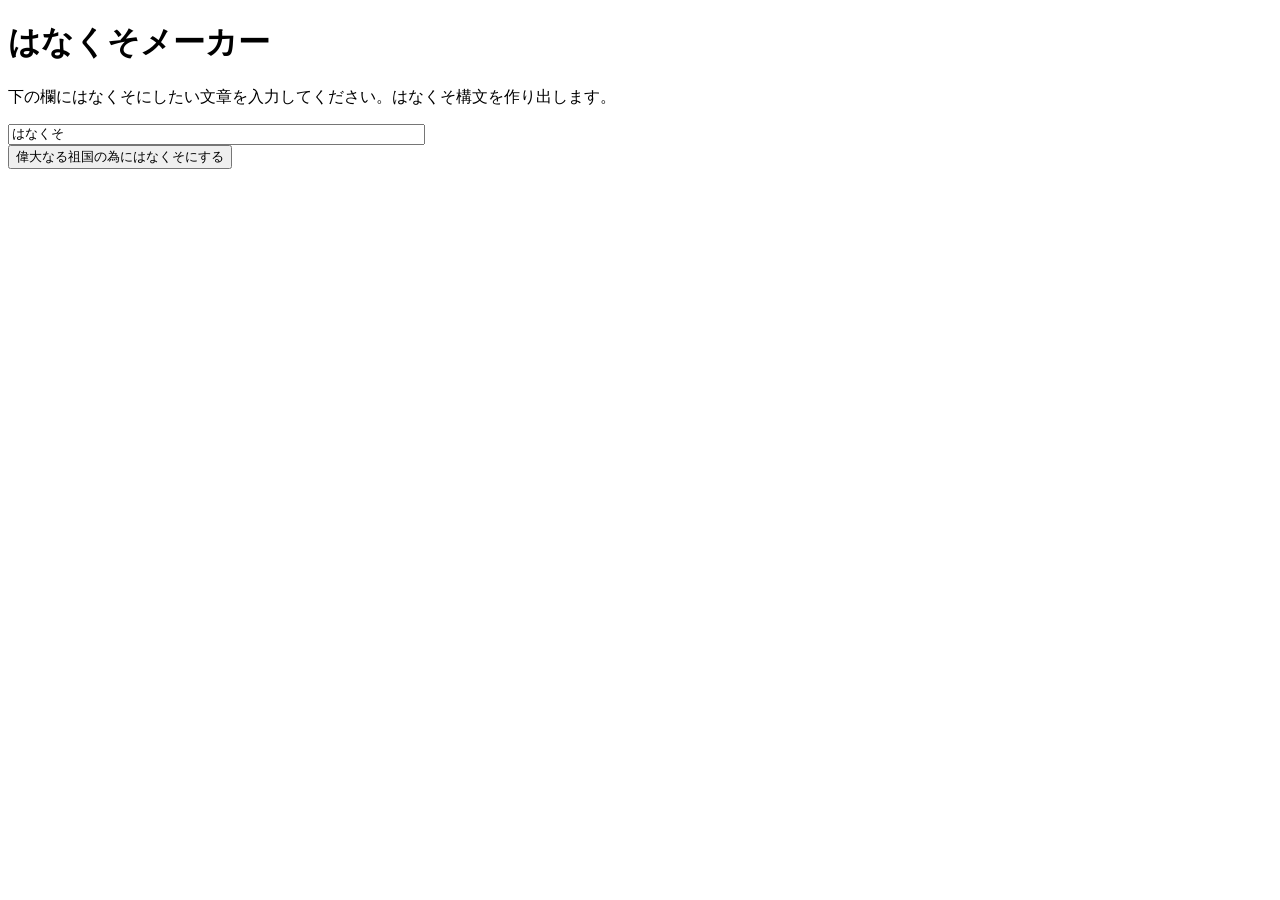
==== html/index.html @ d39dccce "html書いたよ" ====
<!DOCTYPE html>
<html lang="ja">

<head>
    <meta charset="UTF-8">
    <meta name="viewport" content="width=device-width, initial-scale=1.0">
    <title>はなくそメーカー</title>
    <meta name="description" content="はなくそにします" />
    <link rel="stylesheet" href="css\style.css">
    <script src="js\script.js" defer></script>
</head>

<body>
    <h1>はなくそメーカー</h1>
    <p>下の欄にはなくそにしたい文章を入力してください。はなくそ構文を作り出します。</p>
    <div>
        <input id="inputText" type="text" name="text" size="50" value="はなくそ">
    </div>
    <div>
        <input id="btn" type="button" value="偉大なる祖国の為にはなくそにする">
    </div>
</body>

</html>
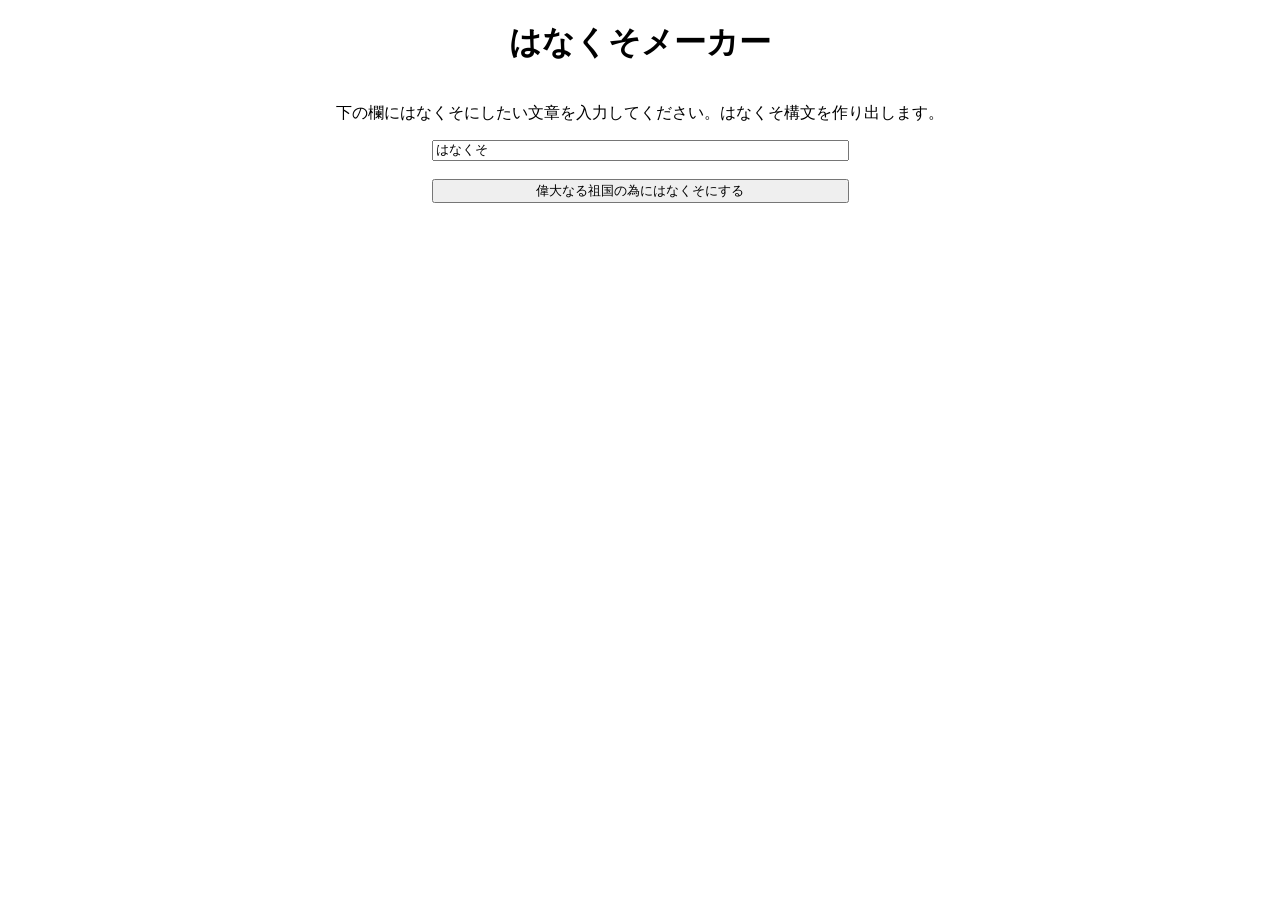
==== commit de364179: "css書いたよそれに合わせてhtmlもちょっと変えたよ" ====
--- a/html/index.html
+++ b/html/index.html
@@ -6,17 +6,15 @@
     <meta name="viewport" content="width=device-width, initial-scale=1.0">
     <title>はなくそメーカー</title>
     <meta name="description" content="はなくそにします" />
-    <link rel="stylesheet" href="css\style.css">
-    <script src="js\script.js" defer></script>
+    <link rel="stylesheet" href="../css/style.css">
+    <script src="../js/script.js" defer></script>
 </head>
 
 <body>
     <h1>はなくそメーカー</h1>
     <p>下の欄にはなくそにしたい文章を入力してください。はなくそ構文を作り出します。</p>
-    <div>
+    <div id="gen-hanakuso">
         <input id="inputText" type="text" name="text" size="50" value="はなくそ">
-    </div>
-    <div>
         <input id="btn" type="button" value="偉大なる祖国の為にはなくそにする">
     </div>
 </body>
--- a/css/style.css
+++ b/css/style.css
@@ -0,0 +1,18 @@
+@charset "UTF-8";
+
+body {
+    display: flex;
+    flex-direction: column;
+    align-items: center;
+    justify-content: center;
+    margin: 0;
+    text-align: center;
+}
+
+#gen-hanakuso {
+    display: flex;
+    flex-direction: column;
+    #btn {
+        margin-top: 2vh;
+    }
+}
